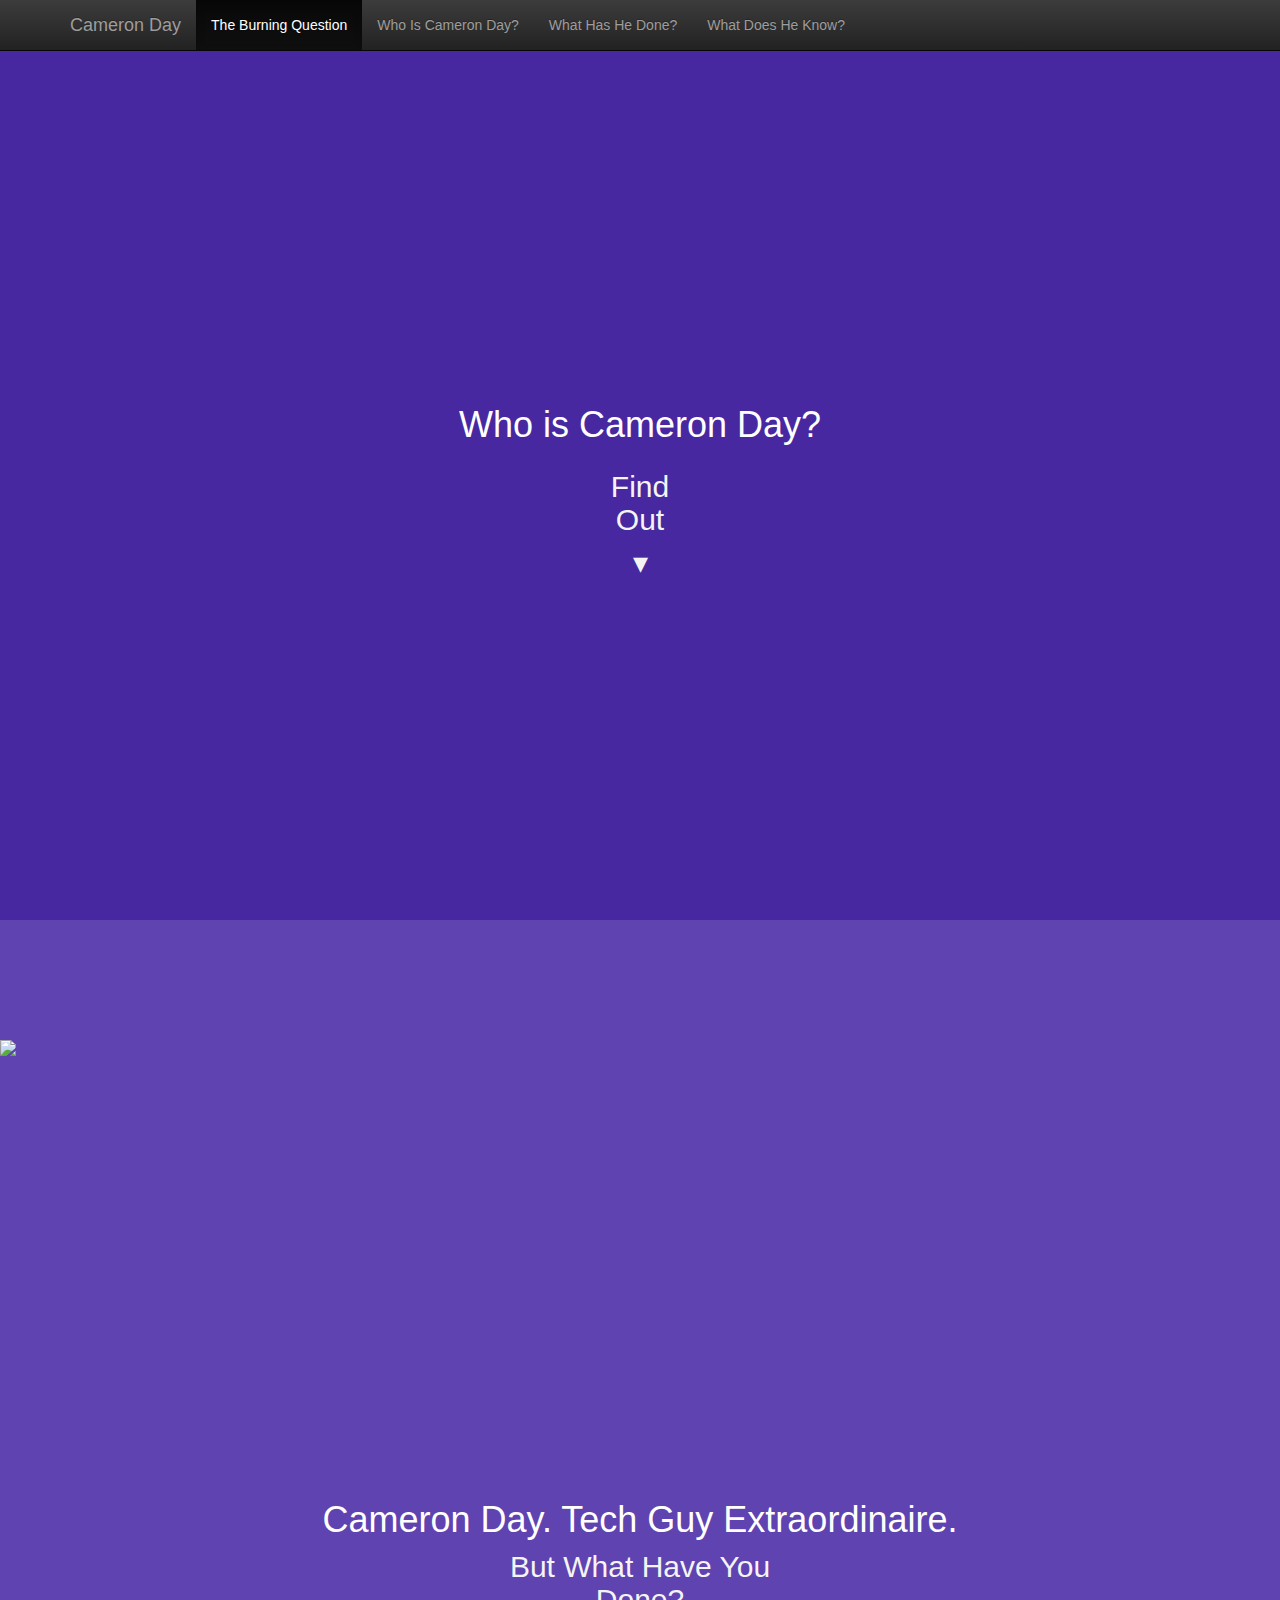
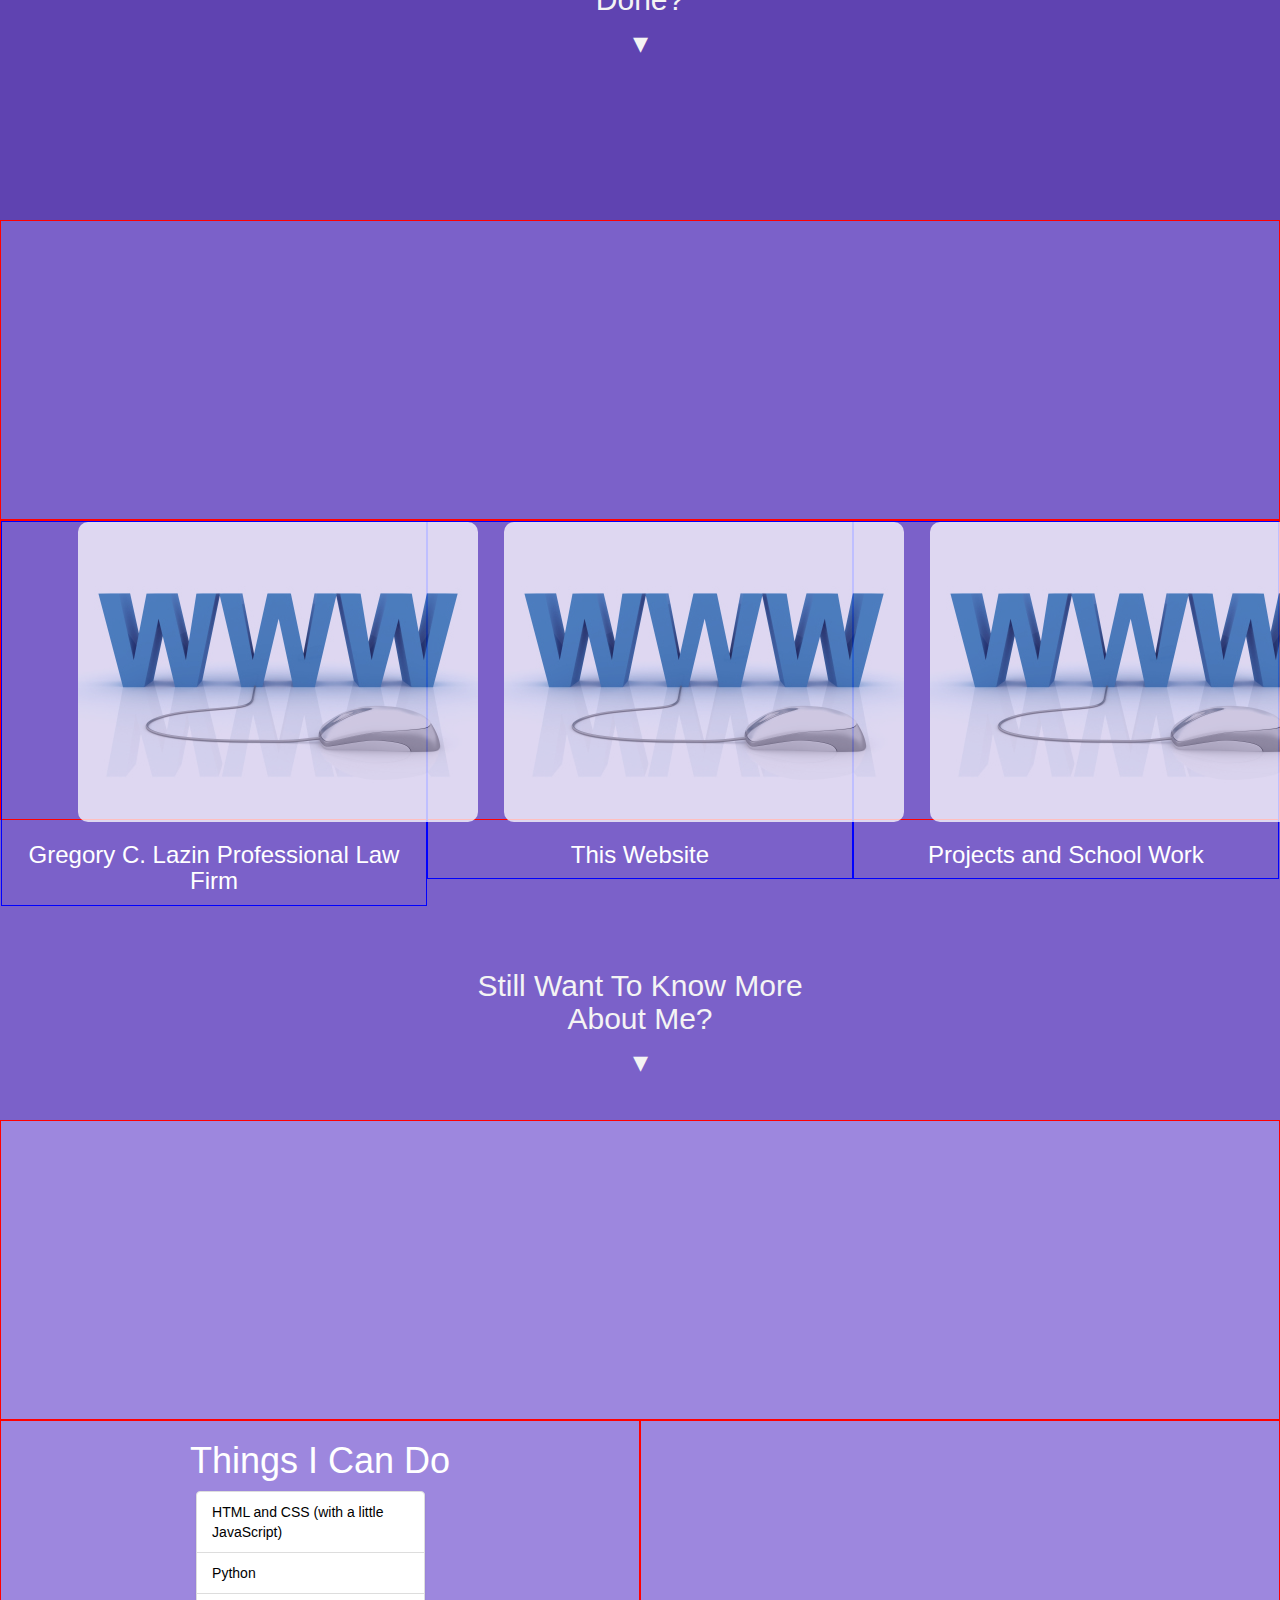
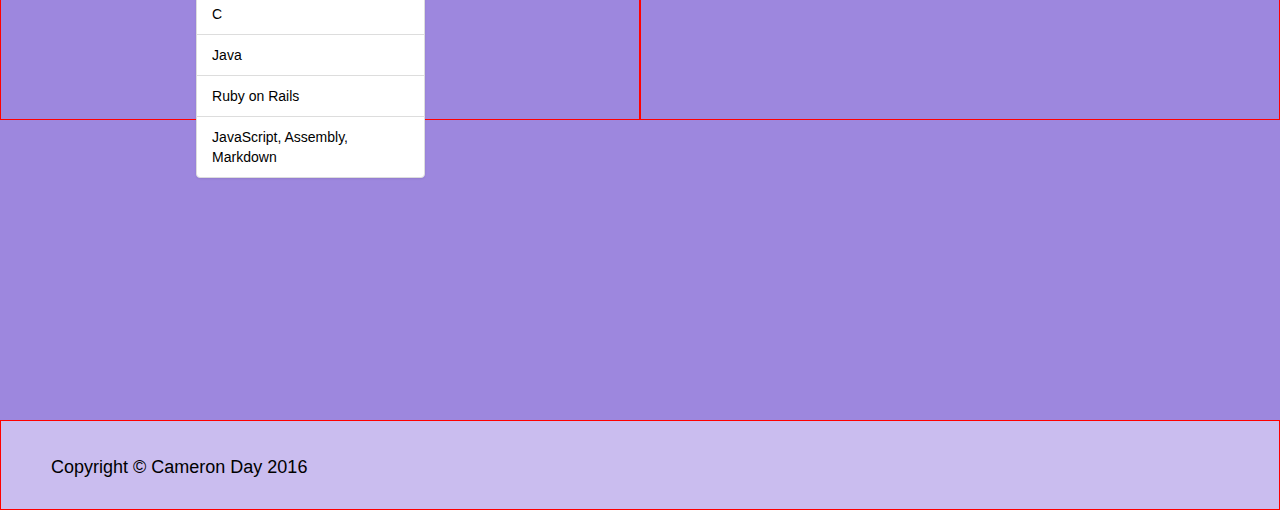
==== index.html @ 4daea31f "Things I can do" ====
<!DOCTYPE html>
<html lang="en">
  <head>
    <meta charset="utf-8">
    <meta http-equiv="X-UA-Compatible" content="IE=edge">
    <meta name="viewport" content="width=device-width, initial-scale=1">
    <!-- The above 3 meta tags *must* come first in the head; any other head content must come *after* these tags -->
    <meta name="description" content="">
    <meta name="author" content="">
    <link rel="icon" href="favicon.ico">

    <title>Cameron Day</title>

    <!-- Bootstrap core CSS -->
    <link href="dist/css/bootstrap.min.css" rel="stylesheet">
    <!-- Bootstrap theme -->
    <link href="dist/css/bootstrap-theme.min.css" rel="stylesheet">
    <!-- IE10 viewport hack for Surface/desktop Windows 8 bug -->
    <link href="assets/css/ie10-viewport-bug-workaround.css" rel="stylesheet">

    <!-- Custom styles for this template -->
    <link href="theme.css" rel="stylesheet">

    <!-- Fonts -->
    <link href='https://fonts.googleapis.com/css?family=Open+Sans:400,800' rel='stylesheet' type='text/css'>

    <!-- Just for debugging purposes. Don't actually copy these 2 lines! -->
    <!--[if lt IE 9]><script src="../../assets/js/ie8-responsive-file-warning.js"></script><![endif]-->
    <script src="assets/js/ie-emulation-modes-warning.js"></script>

    <!-- HTML5 shim and Respond.js for IE8 support of HTML5 elements and media queries -->
    <!--[if lt IE 9]>
      <script src="https://oss.maxcdn.com/html5shiv/3.7.2/html5shiv.min.js"></script>
      <script src="https://oss.maxcdn.com/respond/1.4.2/respond.min.js"></script>
    <![endif]-->

    <!-- For the navbar switching to work with Waypoints -->
    <script src="noframework.waypoints.min.js"></script>


  </head>

  <body role="document">

    <!-- Fixed navbar -->
    <nav class="navbar navbar-inverse navbar-fixed-top">
      <div class="container">
        <div class="navbar-header">
          <button type="button" class="navbar-toggle collapsed" data-toggle="collapse" data-target="#navbar" aria-expanded="false" aria-controls="navbar">
            <span class="sr-only">Toggle navigation</span>
            <span class="icon-bar"></span>
            <span class="icon-bar"></span>
            <span class="icon-bar"></span>
          </button>
          <a class="navbar-brand scroll" href="#section-1" onClick="return changeActive('nav1')">Cameron Day</a>
        </div>
        <div id="navbar" class="navbar-collapse collapse">
          <ul class="nav navbar-nav">
            <li id="nav1" class="nav active" onClick="return changeActive('nav1')"><a class="page-scroll scroll" href="#section-1">The Burning Question</a></li>
            <li id="nav2" class="nav" onClick="return changeActive('nav2')"><a class="page-scroll scroll" href="#section-2">Who Is Cameron Day?</a></li>
            <li id="nav3" class="nav" onClick="return changeActive('nav3')"><a class="page-scroll scroll" href="#section-3">What Has He Done?</a></li>
            <li id="nav4" class="nav" onClick="return changeActive('nav4')"><a class="page-scroll scroll" href="#section-4">What Does He Know?</a></li>
            </li>
          </ul>
        </div><!--/.nav-collapse -->
      </div>
    </nav>

    

      <div id="section-1">
        <div class="text" style="height: 50vh;">
          <h1 style="line-height: 90vh; text-align: center;"> Who is Cameron Day? </h1>
        </div>
        <div class="text" style="height: 50vh;">
          <h2 style="text-align: center; width: 7%; margin: 0px auto;"><a class="scroll" id="button" href="#section-2" onClick="return changeActive('nav2')"> <p> Find Out </p> <p>▾</p></a></h2> 
        </div>
      </div>

      <div id="section-2">
        <div class="picture" style="height: 50vh;">
          <p>&nbsp;</p>
          <p>&nbsp;</p>
          <p>&nbsp;</p>
          <p>&nbsp;</p>
          <img src="img/me.png" style="margin-left: auto; margin-right: auto; display: block;">
        </div>
        <div class="text" style="height: 50vh;">
          <p>&nbsp;</p>
          <p>&nbsp;</p>
          <p>&nbsp;</p>
          <p>&nbsp;</p>
          <h1 style="text-align: center;"> Cameron Day. Tech Guy Extraordinaire. </h1>
          <h2 style="text-align: center; width: 25%; margin: 0px auto;"><a class="scroll" id="button" href="#section-3" onClick="return changeActive('nav3')"><p>But What Have You Done?</p> <p>▾</p></a></h2>
        </div>
      </div>

      <div id="section-3">
        <div class="text" style="border: 1px solid red; height: 33.33333vh; width: 100%;">
          <p>&nbsp;</p>
        </div>
        <div class="text" style="border: 1px solid red; height: 33.33333vh; width: 100%;">
          <div class="image">
            <a href="http://camerond594.github.io/Gregs-Website/"><img src="img/greg.jpg" style="margin-left: 18%; opacity: 75%; border-radius: 10px;"></a>
            <h3 style="text-align: center;">Gregory C. Lazin Professional Law Firm</h3>
          </div>
          <div class="image">
            <a href="http://www.github.com/camerond594/camerond594.github.io"><img src="img/greg.jpg" style="margin-left: 18%; opacity: 75%; border-radius: 10px;"></a>
            <h3 style="text-align: center;">This Website</h3>
          </div>
          <div class="image">
            <a href="http://www.github.com/camerond594?tab=repositories"><img src="img/greg.jpg" style="margin-left: 18%; opacity: 75%; border-radius: 10px;"></a>
            <h3 style="text-align: center;">Projects and School Work</h3>
          </div>
        </div>
        <div class="text" style="height: 50vh;">
          <p>&nbsp;</p>
          <p>&nbsp;</p>
          <p>&nbsp;</p>
          <h2 style="text-align: center; width: 30%; margin: 0px auto;"><a class="scroll" id="button" href="#section-4" onClick="return changeActive('nav4')"><p>Still Want To Know More About Me?</p>  <p>▾</p></a></h2>
        </div>
      </div>

      <div id="section-4">
        <div class="text" style="border: 1px solid red; height: 33.33333vh; width: 100%;">
          <p>&nbsp;</p>
        </div>
        <div class="text" style="border: 1px solid red; height: 33.33333vh; float: left; width: 50%;">
            <div id="things" style="width: 50%; margin-left: 25%;">
                <h1 style="text-align: center;"> Things I Can Do </h1>
                <div class="col-sm-4">
                    <div class="list-group" style="width: 300%; margin-left: 27%;">
                        <span id="1" class="list-group-item" onClick="return show('element1', 1);" style="color: #000000;"> HTML and CSS (with a little JavaScript)</span>
                        <span id="2" class="list-group-item" onClick="return show('element2', 2);" style="color: #000000;"> Python </span>
                        <span id="3" class="list-group-item" onClick="return show('element3', 3);" style="color: #000000;"> C </span>
                        <span id="4" class="list-group-item" onClick="return show('element4', 4);" style="color: #000000;"> Java </span>
                        <span id="5" class="list-group-item" onClick="return show('element5', 5);" style="color: #000000;"> Ruby on Rails </span>
                        <span id="6" class="list-group-item" onClick="return show('element6', 6);" style="color: #000000;"> JavaScript, Assembly, Markdown </span>
                    </div>
                </div><!-- /.col-sm-4 -->
            </div>
        </div>

        <div class="text" style="border: 1px solid red; height: 33.33333vh; width: 50%; float: right;">
            <div id="element1" class="element" style="display:none;">
                <p>&nbsp;</p>
                <p>&nbsp;</p>
                <p>&nbsp;</p>
                <div class="text" style="border: 1px solid blue; text-align: center;">
                <p>I have worked on various personal projects with HTML and CSS (including this webpage), but alas many of them were local files that I fooled around with and never pushed to GitHub. RIP my hard work.</p>
                <p>My history with HTML and CSS goes back to the start of my Second Year at UVic (Fall 2014) when I joined the UVic Web Design and Development Club. A year and a half later, I sit as a Co-President of the club as well as continue to make web pages and other personal projects.</p>
                <p>Years of Knowledge: 1.5</p>
                </div>
            </div>
            <div id="element2" class="element" style="display:none;">
                <p>&nbsp;</p>
                <p>&nbsp;</p>
                <p>&nbsp;</p>
                <div class="text" style="border: 1px solid blue; text-align: center;">
                    <p>After learning Python in Software Engineering 265, Python became my go-to language when it came to prototyping my ideas. Due to its ease-of-use, I enjoy picking it up and being able to write short programs whenever they are needed.</p>
                    <p>During the Weekend to Code II hackathon that my club hosted last year, I worked on a barebones Sentiment Analysis program with a friend that took us 8 hours to code. The source code is available on my GitHub.</p>
                    <p>Years of Knowledge: 1.5</p>
                </div>
            </div>
            <div id="element3" class="element" style="display:none;">
                <p>&nbsp;</p>
                <p>&nbsp;</p>
                <p>&nbsp;</p>
                <div class="text" style="border: 1px solid blue; text-align: center;">
                <p>Originally learned in Software Engineering 265, C is collectively my most-used coding language. I personally enjoy C because, due to it being a lower-level language, I am able to ensure that my algorithms are doing exactly as they should with key memory spaces.</p>
                <p>Although I have no personal projects written in C, I have used it in various courses such as Software Engineering 265, Computer Science 230 (Embedded Systems), Computer Science 360 (Operating Systems), and am currently using it in Computer Science 361 (Networks).</p>
                <p>Years of Knowledge: 1.5</p>
                </div>
            </div>
            <div id="element4" class="element" style="display:none;">
                <p>&nbsp;</p>
                <p>&nbsp;</p>
                <p>&nbsp;</p>
                <div class="text" style="border: 1px solid blue; text-align: center;">
                <p>The first programming language I ever learned, Java provided me with all of my fundamentals for programming. Due to this, I have a strong foundation for learning and (hopefully) mastering other languages.</p>
                <p>This really shows how far I have come since I started at UVic. When I came here a mere two and a half years ago, I had no experience with code whatsoever, and now I sit as the Co-President of the UVic Web Design and Development Club, as well as know around 8 programming languages.</p>
                <p>Besides random assignments from courses, my favourite part of working with Java was creating Servlets for my team's Oracle database in Computer Science 370 (Databases).</p>
                <p>Years of Knowledge: 2.5</p>
                </div>
            </div>
            <div id="element5" class="element" style="display:none;">
                <p>&nbsp;</p>
                <p>&nbsp;</p>
                <p>&nbsp;</p>
                <div class="text" style="border: 1px solid blue; text-align: center;">
                <p>While I do not have much experience with Ruby, it has been one of my favourite languages to learn, along with the framework Rails. This is my first language that I have actively tried to learn outside of school and my club, and I highly enjoy it.</p>
                <p>Started because of a job search last year, I completed Ruby Koans and finished a couple tutorials, but have yet to produce a personal project.  This personal project will be on its way as soon as construction on this site finishes, and I get situated at school.</p>
                <p>Years of Knowledge: 1</p>
                </div>
            </div>
            <div id="element6" class="element" style="display:none;">
                <p>&nbsp;</p>
                <p>&nbsp;</p>
                <p>&nbsp;</p>
                <div class="text" style="border: 1px solid blue; text-align: center;">
                <p>Although I never formally learned (or taught myself) how to write JavaScript, I am able to understand and implement simple functions in my projects. For example, the active section of this list being selected and changing colour.</p>
                <p>Assembly is another language that I feel as though I do not have an exceeding amount of knowledge about. In Computer Science 230 (Embedded Systems) last fall, I worked with an AVR Microcontroller as well as the AVR Instruction Set. I achieved a rather high grade in this course, and had a blast learning how to write code for the Microcontrollers.</p>
                <p>Markdown is another "language" that I have used, but never formally learned have to use. I am more than willing to learn how to use it, but otherwise, I have no use for it at the moment.</p>
                </div>
            </div>
        </div>
      </div>

        <script>
            function show(elementID, elementNum) {
    var ele = document.getElementById(elementID);
    var group = document.getElementById(elementNum);
    if (!ele) {
        alert("no such element");
        return;
    }
    var pages = document.getElementsByClassName('element');
    for(var i = 0; i < pages.length; i++) {
        pages[i].style.display = 'none';
        var num = (i+1).toString();
        document.getElementById(num).className = document.getElementById(num).className.replace( /(?:^|\s)active(?!\S)/g , '' );
    }
    ele.style.display = 'block';
    group.className += ' active';
}
        </script>

    <footer>
      <div id="foot" style="border: 1px solid red;">
        <div class="text" >
           <h4 style="line-height: 8vh; margin-left: 50px; color: #000000;"> Copyright © Cameron Day 2016 </h4>
        </div>
      </div>
    </footer>


    </div> <!-- /container -->


    <!-- Bootstrap core JavaScript
    ================================================== -->
    <!-- Placed at the end of the document so the pages load faster -->
    <script src="https://ajax.googleapis.com/ajax/libs/jquery/1.11.3/jquery.min.js"></script>
    <script>window.jQuery || document.write('<script src="../../assets/js/vendor/jquery.min.js"><\/script>')</script>
    <script src="dist/js/bootstrap.min.js"></script>
    <script src="assets/js/docs.min.js"></script>
    <!-- IE10 viewport hack for Surface/desktop Windows 8 bug -->
    <script src="assets/js/ie10-viewport-bug-workaround.js"></script>
    <!-- Plugin JavaScript -->
    <script src="http://cdnjs.cloudflare.com/ajax/libs/jquery-easing/1.3/jquery.easing.min.js"></script>
    <!-- Custom Theme JavaScript -->
    <script src="js/agency.js"></script>

       <script> 
 $(".scroll").click(function(event){
         event.preventDefault();
         //calculate destination place
         var dest=0;
         if($(this.hash).offset().top > $(document).height()-$(window).height()){
              dest=$(document).height()-$(window).height();
         }else{
              dest=$(this.hash).offset().top;
         }
         //go to destination
         $('html,body').animate({scrollTop:dest}, 1000,'swing');
     });
    </script>

    <script src="noframework.waypoints.min.js">
        $(function () { // When the page has loaded,
            $('#section-2').waypoint(function () {
            alert("Waypoint reached.");
            })
        });
    </script>

  </body>
</html>
---- assets/css/ie10-viewport-bug-workaround.css ----
/*!
 * IE10 viewport hack for Surface/desktop Windows 8 bug
 * Copyright 2014-2015 Twitter, Inc.
 * Licensed under MIT (https://github.com/twbs/bootstrap/blob/master/LICENSE)
 */

/*
 * See the Getting Started docs for more information:
 * http://getbootstrap.com/getting-started/#support-ie10-width
 */
@-webkit-viewport { width: device-width; }
@-moz-viewport    { width: device-width; }
@-ms-viewport     { width: device-width; }
@-o-viewport      { width: device-width; }
@viewport         { width: device-width; }
---- theme.css ----
body {
 
}

.theme-dropdown .dropdown-menu {
  position: static;
  display: block;
  margin-bottom: 20px;
}

.text {
	font-family: 'Roboto', sans-serif;
	color: #FFFFFF;
	text-decoration: none;
}

#button {
	text-decoration: none; 
	color: #F4F4F4;
	width: 33%;
	/*border: 1px solid red;*/
}

#button:hover {
	text-decoration: none;
	color: #000000;
	width: 33%;
	/*border: 1px solid red;*/
}

.list-group-item:hover {
	background-color: #4A82B5;
	border: 1px solid #4A82B5;
}

.nav .active {
	background-color: rgba(14, 14, 14, 1);
}

.image {
	width: 33.333%;
	border: 1px solid blue;
	float: left;
}

#section-4 {
	height: 100vh;
	width: 100%;
	background-color: #9D87DE;
}

#section-3 {
	height: 100vh;
	width: 100%;
	background-color: #7B61C9;
}

#section-2 {
	height: 100vh;
	width: 100%;
	background-color: #5F43B1;
}

#section-1 {
	height: 100vh;
	width: 100%;
	background-color: #4728A0;
}

#foot {
	height: 10vh;
	width: 100%;
	background-color: #CABDEF;
}
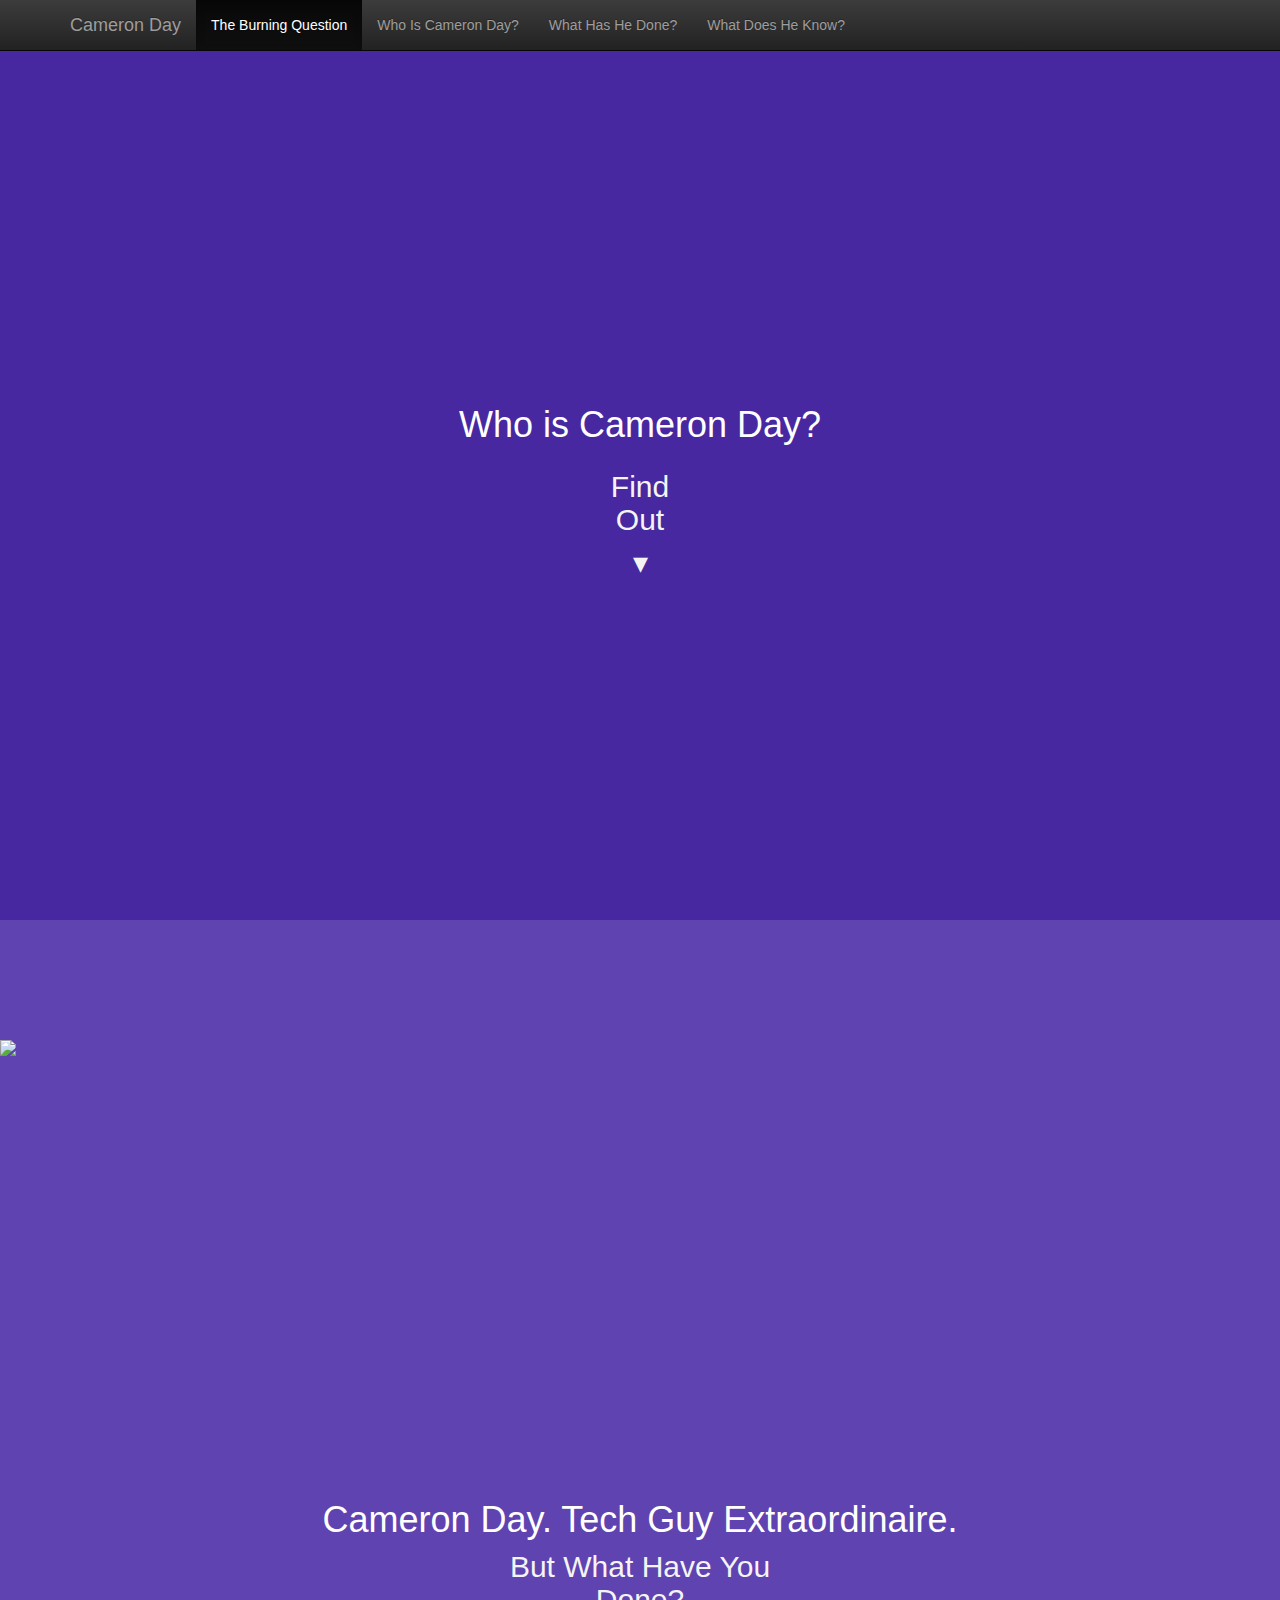
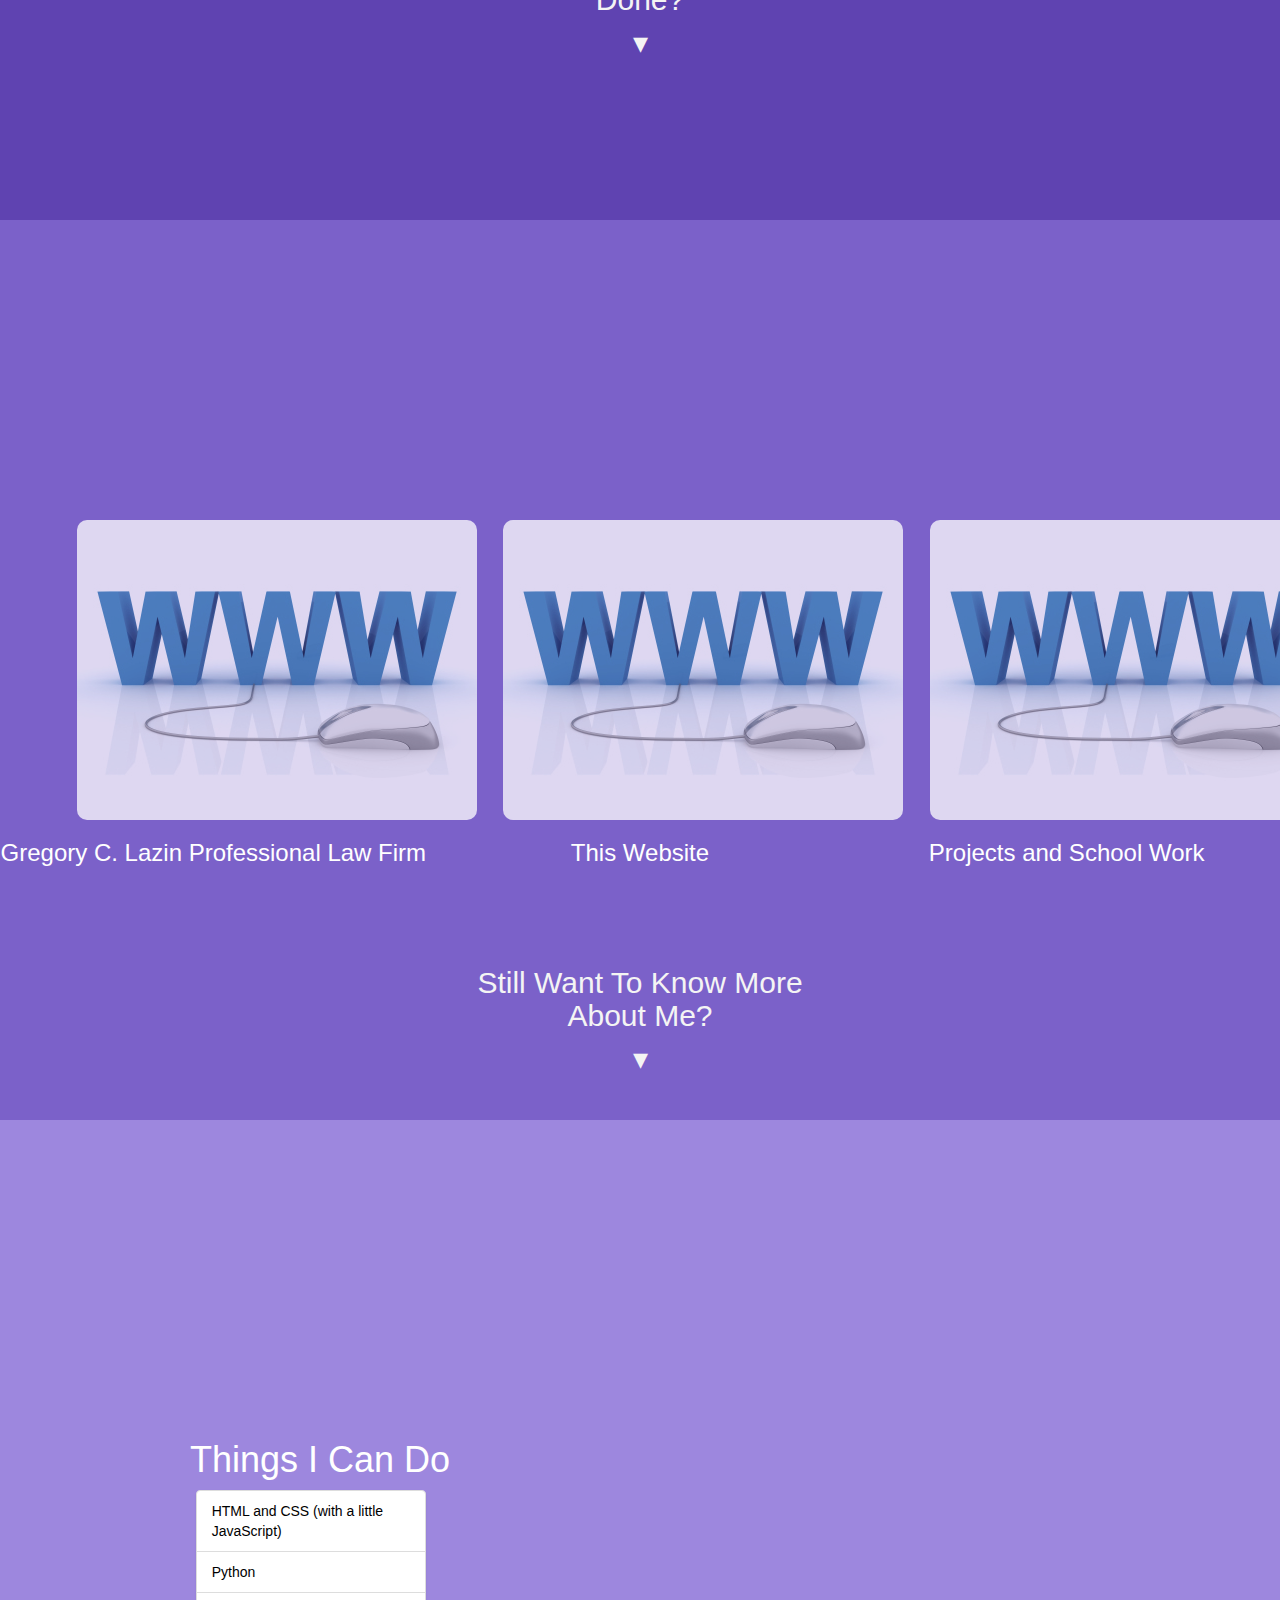
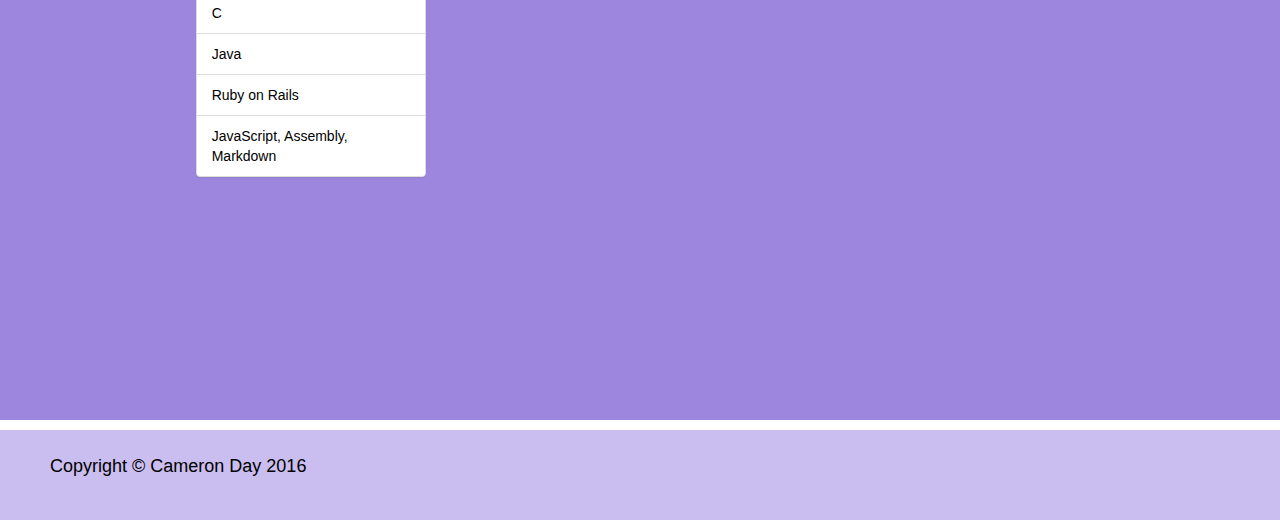
==== commit a2e4a36b: "Looks good enough to put on web" ====
--- a/index.html
+++ b/index.html
@@ -96,10 +96,10 @@
       </div>
 
       <div id="section-3">
-        <div class="text" style="border: 1px solid red; height: 33.33333vh; width: 100%;">
-          <p>&nbsp;</p>
-        </div>
-        <div class="text" style="border: 1px solid red; height: 33.33333vh; width: 100%;">
+        <div class="text" style="height: 33.33333vh; width: 100%;">
+          <p>&nbsp;</p>
+        </div>
+        <div class="text" style="height: 33.33333vh; width: 100%;">
           <div class="image">
             <a href="http://camerond594.github.io/Gregs-Website/"><img src="img/greg.jpg" style="margin-left: 18%; opacity: 75%; border-radius: 10px;"></a>
             <h3 style="text-align: center;">Gregory C. Lazin Professional Law Firm</h3>
@@ -122,10 +122,10 @@
       </div>
 
       <div id="section-4">
-        <div class="text" style="border: 1px solid red; height: 33.33333vh; width: 100%;">
-          <p>&nbsp;</p>
-        </div>
-        <div class="text" style="border: 1px solid red; height: 33.33333vh; float: left; width: 50%;">
+        <div class="text" style="height: 33.33333vh; width: 100%;">
+          <p>&nbsp;</p>
+        </div>
+        <div class="text" style="height: 33.33333vh; float: left; width: 50%;">
             <div id="things" style="width: 50%; margin-left: 25%;">
                 <h1 style="text-align: center;"> Things I Can Do </h1>
                 <div class="col-sm-4">
@@ -141,12 +141,12 @@
             </div>
         </div>
 
-        <div class="text" style="border: 1px solid red; height: 33.33333vh; width: 50%; float: right;">
+        <div class="text" style="height: 33.33333vh; width: 50%; float: right;">
             <div id="element1" class="element" style="display:none;">
                 <p>&nbsp;</p>
                 <p>&nbsp;</p>
                 <p>&nbsp;</p>
-                <div class="text" style="border: 1px solid blue; text-align: center;">
+                <div class="text" style="text-align: center;">
                 <p>I have worked on various personal projects with HTML and CSS (including this webpage), but alas many of them were local files that I fooled around with and never pushed to GitHub. RIP my hard work.</p>
                 <p>My history with HTML and CSS goes back to the start of my Second Year at UVic (Fall 2014) when I joined the UVic Web Design and Development Club. A year and a half later, I sit as a Co-President of the club as well as continue to make web pages and other personal projects.</p>
                 <p>Years of Knowledge: 1.5</p>
@@ -156,7 +156,7 @@
                 <p>&nbsp;</p>
                 <p>&nbsp;</p>
                 <p>&nbsp;</p>
-                <div class="text" style="border: 1px solid blue; text-align: center;">
+                <div class="text" style="text-align: center;">
                     <p>After learning Python in Software Engineering 265, Python became my go-to language when it came to prototyping my ideas. Due to its ease-of-use, I enjoy picking it up and being able to write short programs whenever they are needed.</p>
                     <p>During the Weekend to Code II hackathon that my club hosted last year, I worked on a barebones Sentiment Analysis program with a friend that took us 8 hours to code. The source code is available on my GitHub.</p>
                     <p>Years of Knowledge: 1.5</p>
@@ -166,7 +166,7 @@
                 <p>&nbsp;</p>
                 <p>&nbsp;</p>
                 <p>&nbsp;</p>
-                <div class="text" style="border: 1px solid blue; text-align: center;">
+                <div class="text" style="text-align: center;">
                 <p>Originally learned in Software Engineering 265, C is collectively my most-used coding language. I personally enjoy C because, due to it being a lower-level language, I am able to ensure that my algorithms are doing exactly as they should with key memory spaces.</p>
                 <p>Although I have no personal projects written in C, I have used it in various courses such as Software Engineering 265, Computer Science 230 (Embedded Systems), Computer Science 360 (Operating Systems), and am currently using it in Computer Science 361 (Networks).</p>
                 <p>Years of Knowledge: 1.5</p>
@@ -176,7 +176,7 @@
                 <p>&nbsp;</p>
                 <p>&nbsp;</p>
                 <p>&nbsp;</p>
-                <div class="text" style="border: 1px solid blue; text-align: center;">
+                <div class="text" style="text-align: center;">
                 <p>The first programming language I ever learned, Java provided me with all of my fundamentals for programming. Due to this, I have a strong foundation for learning and (hopefully) mastering other languages.</p>
                 <p>This really shows how far I have come since I started at UVic. When I came here a mere two and a half years ago, I had no experience with code whatsoever, and now I sit as the Co-President of the UVic Web Design and Development Club, as well as know around 8 programming languages.</p>
                 <p>Besides random assignments from courses, my favourite part of working with Java was creating Servlets for my team's Oracle database in Computer Science 370 (Databases).</p>
@@ -187,7 +187,7 @@
                 <p>&nbsp;</p>
                 <p>&nbsp;</p>
                 <p>&nbsp;</p>
-                <div class="text" style="border: 1px solid blue; text-align: center;">
+                <div class="text" style="text-align: center;">
                 <p>While I do not have much experience with Ruby, it has been one of my favourite languages to learn, along with the framework Rails. This is my first language that I have actively tried to learn outside of school and my club, and I highly enjoy it.</p>
                 <p>Started because of a job search last year, I completed Ruby Koans and finished a couple tutorials, but have yet to produce a personal project.  This personal project will be on its way as soon as construction on this site finishes, and I get situated at school.</p>
                 <p>Years of Knowledge: 1</p>
@@ -197,7 +197,7 @@
                 <p>&nbsp;</p>
                 <p>&nbsp;</p>
                 <p>&nbsp;</p>
-                <div class="text" style="border: 1px solid blue; text-align: center;">
+                <div class="text" style="text-align: center;">
                 <p>Although I never formally learned (or taught myself) how to write JavaScript, I am able to understand and implement simple functions in my projects. For example, the active section of this list being selected and changing colour.</p>
                 <p>Assembly is another language that I feel as though I do not have an exceeding amount of knowledge about. In Computer Science 230 (Embedded Systems) last fall, I worked with an AVR Microcontroller as well as the AVR Instruction Set. I achieved a rather high grade in this course, and had a blast learning how to write code for the Microcontrollers.</p>
                 <p>Markdown is another "language" that I have used, but never formally learned have to use. I am more than willing to learn how to use it, but otherwise, I have no use for it at the moment.</p>
@@ -206,7 +206,49 @@
         </div>
       </div>
 
-        <script>
+
+    <footer>
+      <div id="foot" style="">
+        <div class="text" >
+           <h4 style="line-height: 8vh; margin-left: 50px; color: #000000;"> Copyright © Cameron Day 2016 </h4>
+        </div>
+      </div>
+    </footer>
+
+
+    </div> <!-- /container -->
+
+
+    <!-- Bootstrap core JavaScript
+    ================================================== -->
+    <!-- Placed at the end of the document so the pages load faster -->
+    <script src="https://ajax.googleapis.com/ajax/libs/jquery/1.11.3/jquery.min.js"></script>
+    <script>window.jQuery || document.write('<script src="../../assets/js/vendor/jquery.min.js"><\/script>')</script>
+    <script src="dist/js/bootstrap.min.js"></script>
+    <script src="assets/js/docs.min.js"></script>
+    <!-- IE10 viewport hack for Surface/desktop Windows 8 bug -->
+    <script src="assets/js/ie10-viewport-bug-workaround.js"></script>
+    <!-- Plugin JavaScript -->
+    <script src="http://cdnjs.cloudflare.com/ajax/libs/jquery-easing/1.3/jquery.easing.min.js"></script>
+    <!-- Custom Theme JavaScript -->
+    <script src="js/agency.js"></script>
+
+       <script> 
+        $(".scroll").click(function(event){
+         event.preventDefault();
+         //calculate destination place
+         var dest=0;
+         if($(this.hash).offset().top > $(document).height()-$(window).height()){
+              dest=$(document).height()-$(window).height();
+         }else{
+              dest=$(this.hash).offset().top;
+         }
+         //go to destination
+         $('html,body').animate({scrollTop:dest}, 1000,'swing');
+     });
+    </script>
+
+    <script>
             function show(elementID, elementNum) {
     var ele = document.getElementById(elementID);
     var group = document.getElementById(elementNum);
@@ -222,56 +264,7 @@
     }
     ele.style.display = 'block';
     group.className += ' active';
-}
-        </script>
-
-    <footer>
-      <div id="foot" style="border: 1px solid red;">
-        <div class="text" >
-           <h4 style="line-height: 8vh; margin-left: 50px; color: #000000;"> Copyright © Cameron Day 2016 </h4>
-        </div>
-      </div>
-    </footer>
-
-
-    </div> <!-- /container -->
-
-
-    <!-- Bootstrap core JavaScript
-    ================================================== -->
-    <!-- Placed at the end of the document so the pages load faster -->
-    <script src="https://ajax.googleapis.com/ajax/libs/jquery/1.11.3/jquery.min.js"></script>
-    <script>window.jQuery || document.write('<script src="../../assets/js/vendor/jquery.min.js"><\/script>')</script>
-    <script src="dist/js/bootstrap.min.js"></script>
-    <script src="assets/js/docs.min.js"></script>
-    <!-- IE10 viewport hack for Surface/desktop Windows 8 bug -->
-    <script src="assets/js/ie10-viewport-bug-workaround.js"></script>
-    <!-- Plugin JavaScript -->
-    <script src="http://cdnjs.cloudflare.com/ajax/libs/jquery-easing/1.3/jquery.easing.min.js"></script>
-    <!-- Custom Theme JavaScript -->
-    <script src="js/agency.js"></script>
-
-       <script> 
- $(".scroll").click(function(event){
-         event.preventDefault();
-         //calculate destination place
-         var dest=0;
-         if($(this.hash).offset().top > $(document).height()-$(window).height()){
-              dest=$(document).height()-$(window).height();
-         }else{
-              dest=$(this.hash).offset().top;
-         }
-         //go to destination
-         $('html,body').animate({scrollTop:dest}, 1000,'swing');
-     });
-    </script>
-
-    <script src="noframework.waypoints.min.js">
-        $(function () { // When the page has loaded,
-            $('#section-2').waypoint(function () {
-            alert("Waypoint reached.");
-            })
-        });
+    }   
     </script>
 
   </body>
--- a/theme.css
+++ b/theme.css
@@ -39,7 +39,6 @@
 
 .image {
 	width: 33.333%;
-	border: 1px solid blue;
 	float: left;
 }
 
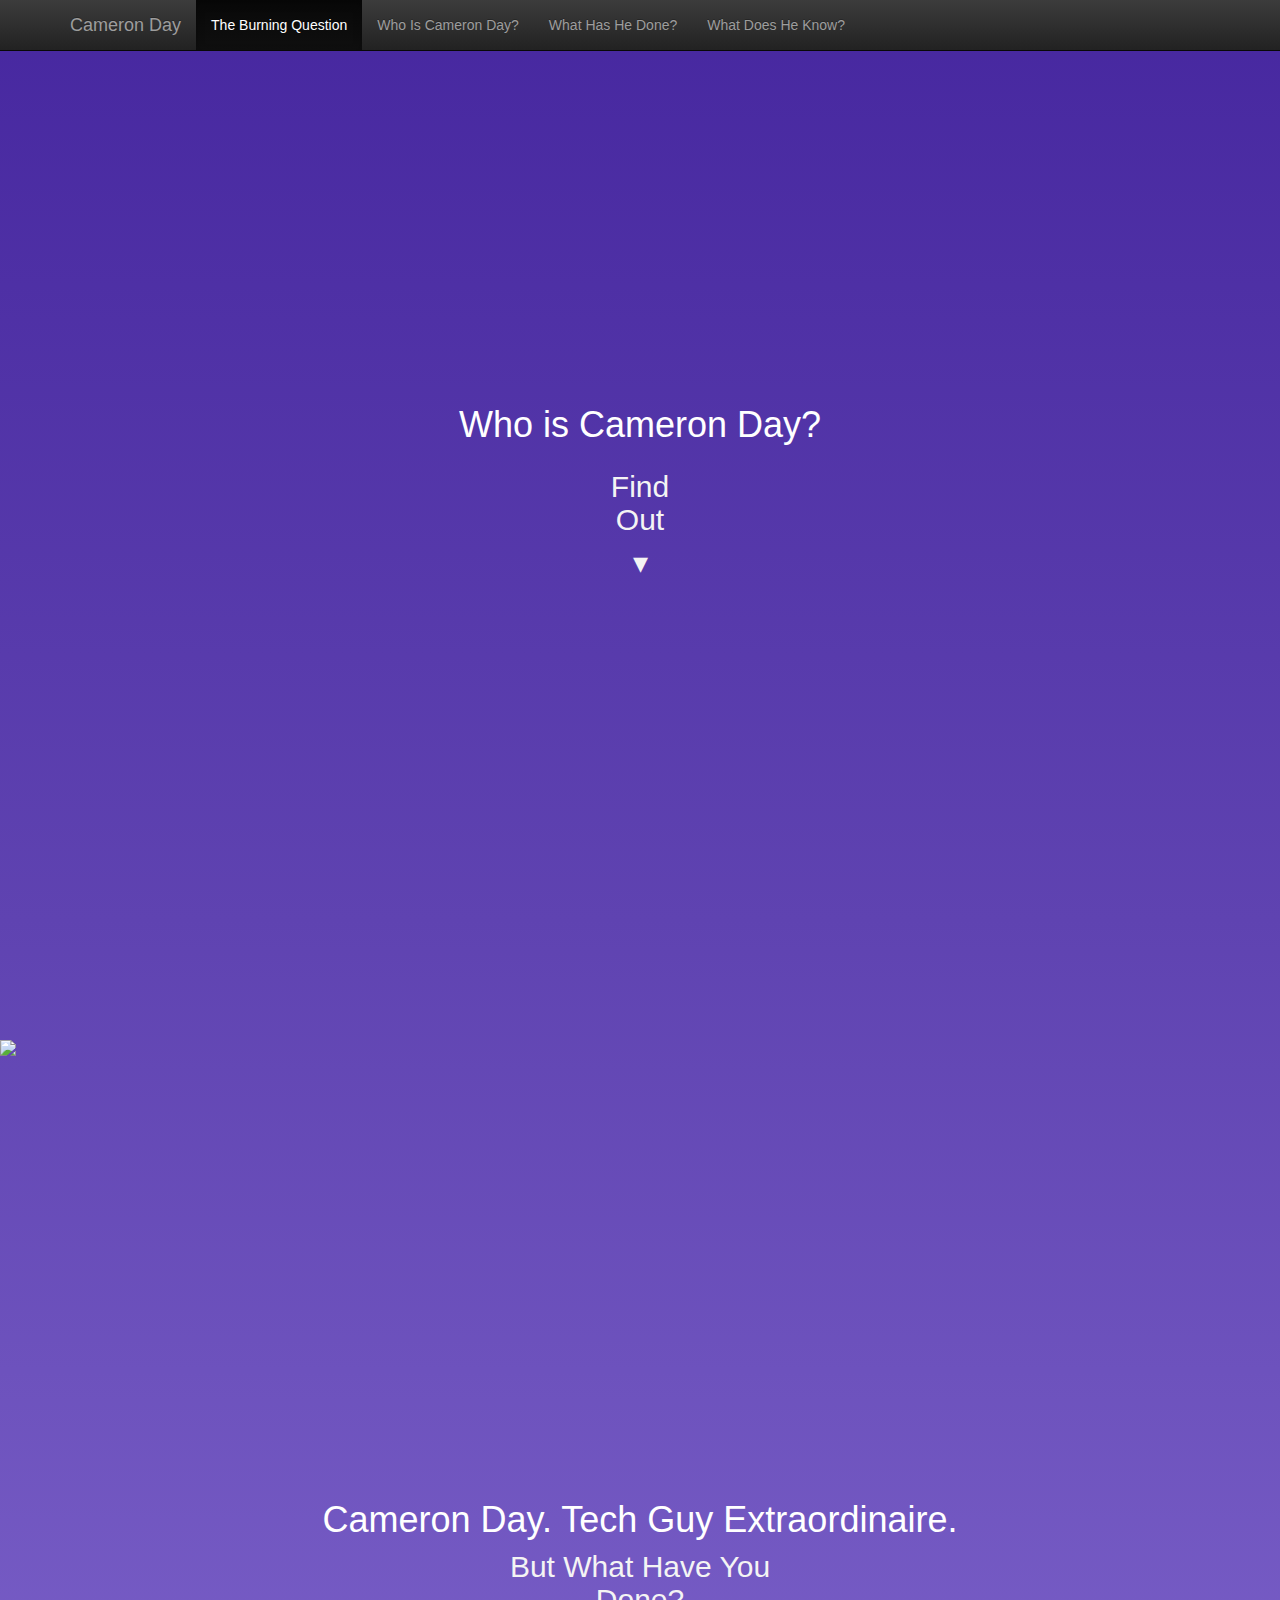
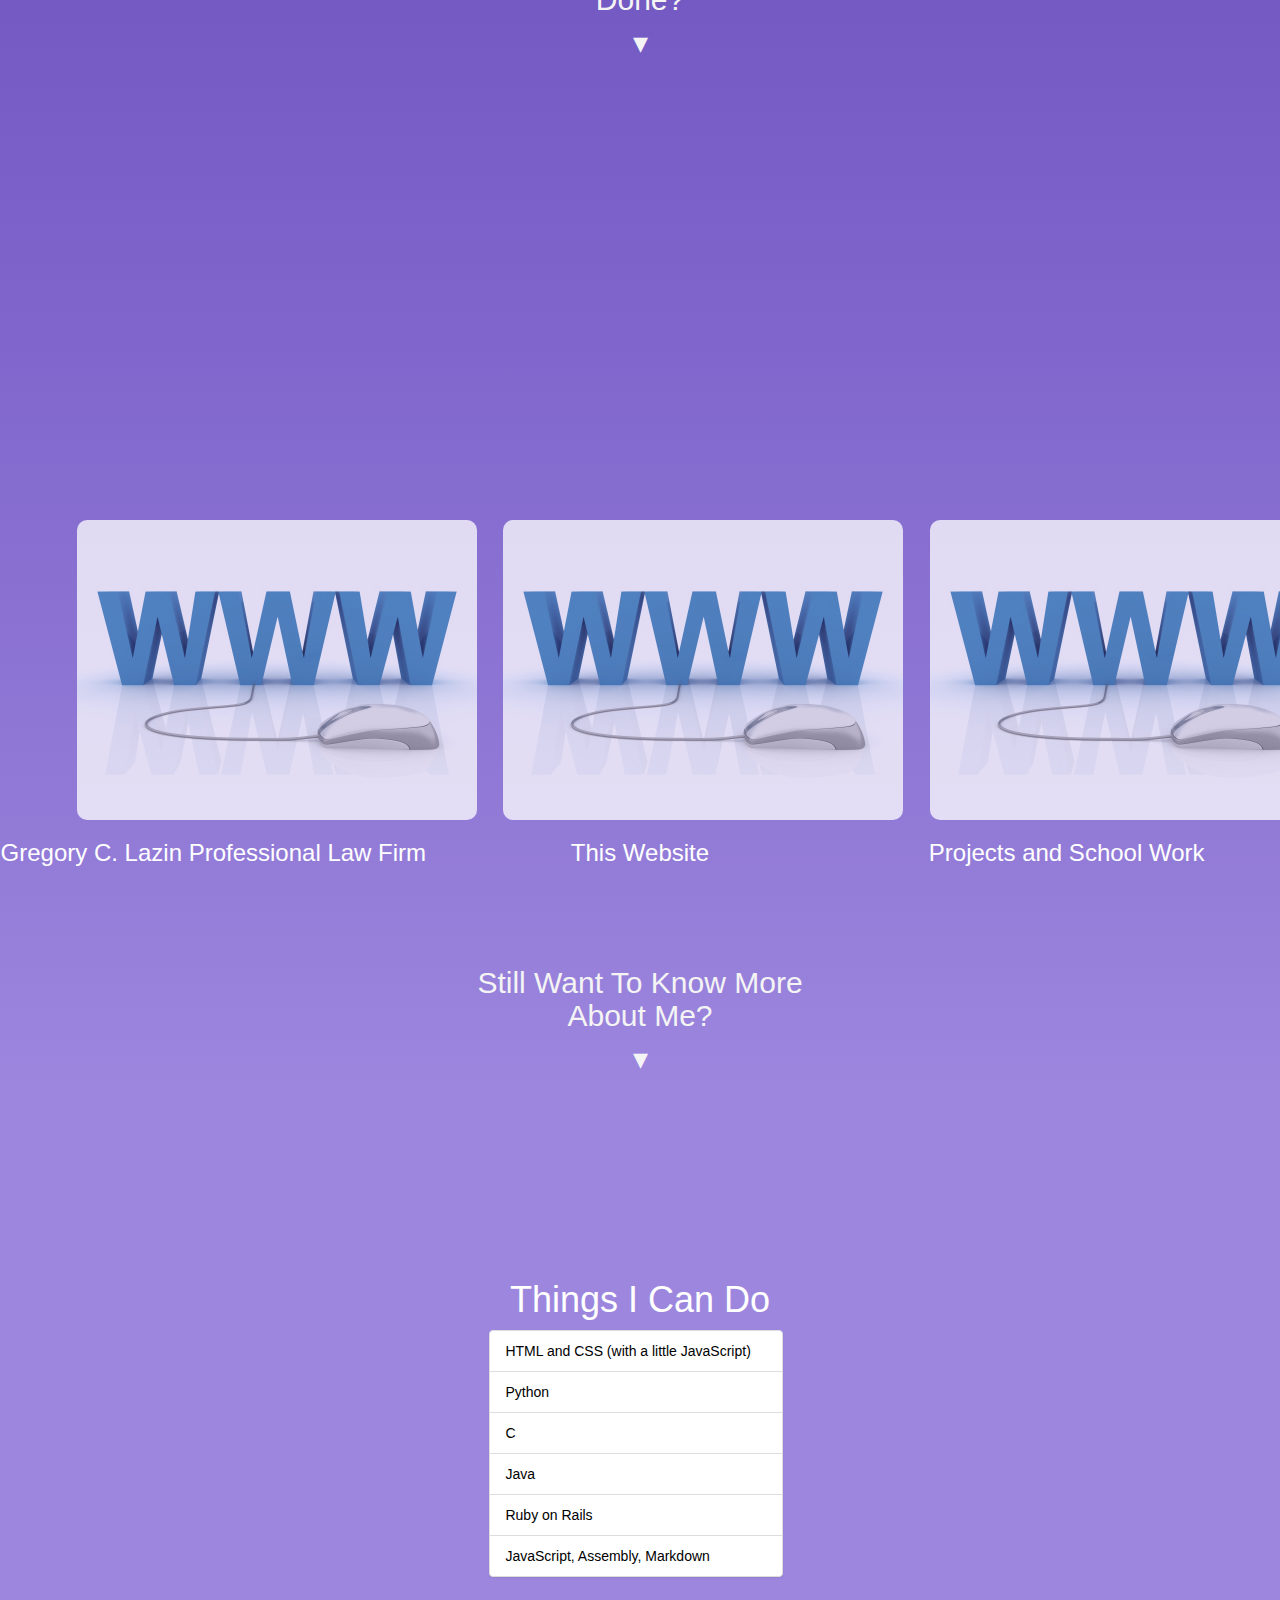
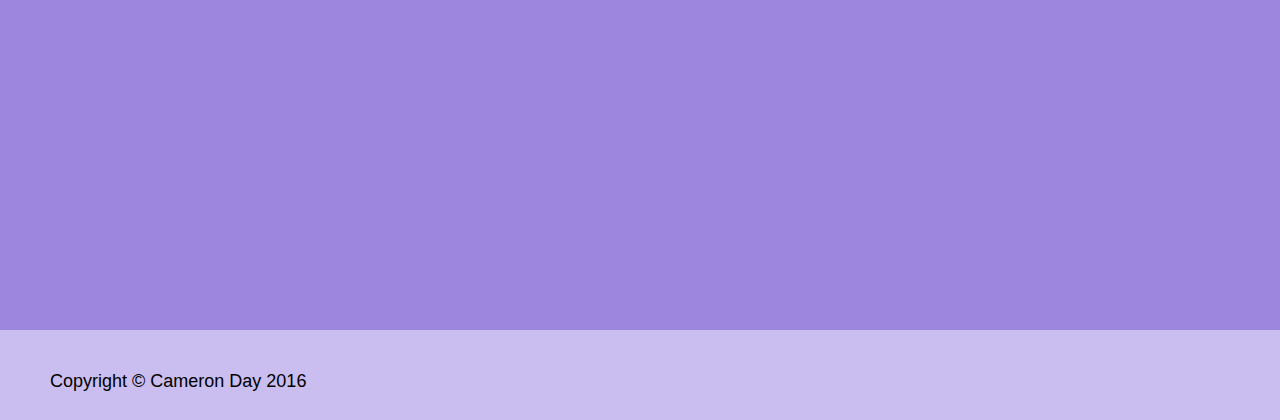
==== commit 090b6357: "Colours looking better" ====
--- a/index.html
+++ b/index.html
@@ -122,11 +122,13 @@
       </div>
 
       <div id="section-4">
-        <div class="text" style="height: 33.33333vh; width: 100%;">
-          <p>&nbsp;</p>
-        </div>
-        <div class="text" style="height: 33.33333vh; float: left; width: 50%;">
-            <div id="things" style="width: 50%; margin-left: 25%;">
+        <div class="text" style="height: 50vh; width: 100%;">
+            <div id="things" style="width: 30%; margin-left: 35%;">
+                <p>&nbsp;</p>
+                <p>&nbsp;</p>
+                <p>&nbsp;</p>
+                <p>&nbsp;</p>
+                <p>&nbsp;</p>
                 <h1 style="text-align: center;"> Things I Can Do </h1>
                 <div class="col-sm-4">
                     <div class="list-group" style="width: 300%; margin-left: 27%;">
@@ -141,12 +143,11 @@
             </div>
         </div>
 
-        <div class="text" style="height: 33.33333vh; width: 50%; float: right;">
+        <div class="text" style="height: 50vh; width: 100%;">
             <div id="element1" class="element" style="display:none;">
                 <p>&nbsp;</p>
                 <p>&nbsp;</p>
-                <p>&nbsp;</p>
-                <div class="text" style="text-align: center;">
+                <div class="text" style="text-align: center; font-size: 15px; background-color: rgba(123, 97, 201, 0.75); border-radius: 25px; margin: 50px; padding: 25px; border: 1px solid black;">
                 <p>I have worked on various personal projects with HTML and CSS (including this webpage), but alas many of them were local files that I fooled around with and never pushed to GitHub. RIP my hard work.</p>
                 <p>My history with HTML and CSS goes back to the start of my Second Year at UVic (Fall 2014) when I joined the UVic Web Design and Development Club. A year and a half later, I sit as a Co-President of the club as well as continue to make web pages and other personal projects.</p>
                 <p>Years of Knowledge: 1.5</p>
@@ -155,8 +156,7 @@
             <div id="element2" class="element" style="display:none;">
                 <p>&nbsp;</p>
                 <p>&nbsp;</p>
-                <p>&nbsp;</p>
-                <div class="text" style="text-align: center;">
+                <div class="text" style="text-align: center; font-size: 15px; background-color: rgba(123, 97, 201, 0.75); border-radius: 25px; margin: 50px; padding: 25px; border: 1px solid black;">
                     <p>After learning Python in Software Engineering 265, Python became my go-to language when it came to prototyping my ideas. Due to its ease-of-use, I enjoy picking it up and being able to write short programs whenever they are needed.</p>
                     <p>During the Weekend to Code II hackathon that my club hosted last year, I worked on a barebones Sentiment Analysis program with a friend that took us 8 hours to code. The source code is available on my GitHub.</p>
                     <p>Years of Knowledge: 1.5</p>
@@ -165,8 +165,7 @@
             <div id="element3" class="element" style="display:none;">
                 <p>&nbsp;</p>
                 <p>&nbsp;</p>
-                <p>&nbsp;</p>
-                <div class="text" style="text-align: center;">
+                <div class="text" style="text-align: center; font-size: 15px; background-color: rgba(123, 97, 201, 0.75); border-radius: 25px; margin: 50px; padding: 25px; border: 1px solid black;">
                 <p>Originally learned in Software Engineering 265, C is collectively my most-used coding language. I personally enjoy C because, due to it being a lower-level language, I am able to ensure that my algorithms are doing exactly as they should with key memory spaces.</p>
                 <p>Although I have no personal projects written in C, I have used it in various courses such as Software Engineering 265, Computer Science 230 (Embedded Systems), Computer Science 360 (Operating Systems), and am currently using it in Computer Science 361 (Networks).</p>
                 <p>Years of Knowledge: 1.5</p>
@@ -175,8 +174,7 @@
             <div id="element4" class="element" style="display:none;">
                 <p>&nbsp;</p>
                 <p>&nbsp;</p>
-                <p>&nbsp;</p>
-                <div class="text" style="text-align: center;">
+                <div class="text" style="text-align: center; font-size: 15px; background-color: rgba(123, 97, 201, 0.75); border-radius: 25px; margin: 50px; padding: 25px; border: 1px solid black;">
                 <p>The first programming language I ever learned, Java provided me with all of my fundamentals for programming. Due to this, I have a strong foundation for learning and (hopefully) mastering other languages.</p>
                 <p>This really shows how far I have come since I started at UVic. When I came here a mere two and a half years ago, I had no experience with code whatsoever, and now I sit as the Co-President of the UVic Web Design and Development Club, as well as know around 8 programming languages.</p>
                 <p>Besides random assignments from courses, my favourite part of working with Java was creating Servlets for my team's Oracle database in Computer Science 370 (Databases).</p>
@@ -186,8 +184,7 @@
             <div id="element5" class="element" style="display:none;">
                 <p>&nbsp;</p>
                 <p>&nbsp;</p>
-                <p>&nbsp;</p>
-                <div class="text" style="text-align: center;">
+                <div class="text" style="text-align: center; font-size: 15px; background-color: rgba(123, 97, 201, 0.75); border-radius: 25px; margin: 50px; padding: 25px; border: 1px solid black;">
                 <p>While I do not have much experience with Ruby, it has been one of my favourite languages to learn, along with the framework Rails. This is my first language that I have actively tried to learn outside of school and my club, and I highly enjoy it.</p>
                 <p>Started because of a job search last year, I completed Ruby Koans and finished a couple tutorials, but have yet to produce a personal project.  This personal project will be on its way as soon as construction on this site finishes, and I get situated at school.</p>
                 <p>Years of Knowledge: 1</p>
@@ -196,8 +193,7 @@
             <div id="element6" class="element" style="display:none;">
                 <p>&nbsp;</p>
                 <p>&nbsp;</p>
-                <p>&nbsp;</p>
-                <div class="text" style="text-align: center;">
+                <div class="text" style="text-align: center; font-size: 15px; background-color: rgba(123, 97, 201, 0.75); border-radius: 25px; margin: 50px; padding: 25px; border: 1px solid black;">
                 <p>Although I never formally learned (or taught myself) how to write JavaScript, I am able to understand and implement simple functions in my projects. For example, the active section of this list being selected and changing colour.</p>
                 <p>Assembly is another language that I feel as though I do not have an exceeding amount of knowledge about. In Computer Science 230 (Embedded Systems) last fall, I worked with an AVR Microcontroller as well as the AVR Instruction Set. I achieved a rather high grade in this course, and had a blast learning how to write code for the Microcontrollers.</p>
                 <p>Markdown is another "language" that I have used, but never formally learned have to use. I am more than willing to learn how to use it, but otherwise, I have no use for it at the moment.</p>
@@ -208,9 +204,9 @@
 
 
     <footer>
-      <div id="foot" style="">
-        <div class="text" >
-           <h4 style="line-height: 8vh; margin-left: 50px; color: #000000;"> Copyright © Cameron Day 2016 </h4>
+      <div id="foot" style="padding-top: 10px;">
+        <div class="text">
+           <h4 style="line-height: 7vh; margin-left: 50px; color: #000000;"> Copyright © Cameron Day 2016 </h4>
         </div>
       </div>
     </footer>
--- a/theme.css
+++ b/theme.css
@@ -43,7 +43,7 @@
 }
 
 #section-4 {
-	height: 100vh;
+	height: 90vh;
 	width: 100%;
 	background-color: #9D87DE;
 }
@@ -51,19 +51,28 @@
 #section-3 {
 	height: 100vh;
 	width: 100%;
-	background-color: #7B61C9;
+	background: -webkit-linear-gradient(#7B61C9, #9D87DE); /* For Safari 5.1 to 6.0 */
+    background: -o-linear-gradient(#7B61C9, #9D87DE); /* For Opera 11.1 to 12.0 */
+    background: -moz-linear-gradient(#7B61C9, #9D87DE); /* For Firefox 3.6 to 15 */
+    background: linear-gradient(#7B61C9, #9D87DE); /* Standard syntax */
 }
 
 #section-2 {
 	height: 100vh;
 	width: 100%;
-	background-color: #5F43B1;
+	background: -webkit-linear-gradient(#5F43B1, #7B61C9); /* For Safari 5.1 to 6.0 */
+    background: -o-linear-gradient(#5F43B1, #7B61C9); /* For Opera 11.1 to 12.0 */
+    background: -moz-linear-gradient(#5F43B1, #7B61C9); /* For Firefox 3.6 to 15 */
+    background: linear-gradient(#5F43B1, #7B61C9); /* Standard syntax */
 }
 
 #section-1 {
 	height: 100vh;
 	width: 100%;
-	background-color: #4728A0;
+	background: -webkit-linear-gradient(#4728A0, #5F43B1); /* For Safari 5.1 to 6.0 */
+    background: -o-linear-gradient(#4728A0, #5F43B1); /* For Opera 11.1 to 12.0 */
+    background: -moz-linear-gradient(#4728A0, #5F43B1); /* For Firefox 3.6 to 15 */
+    background: linear-gradient(#4728A0, #5F43B1); /* Standard syntax */
 }
 
 #foot {
